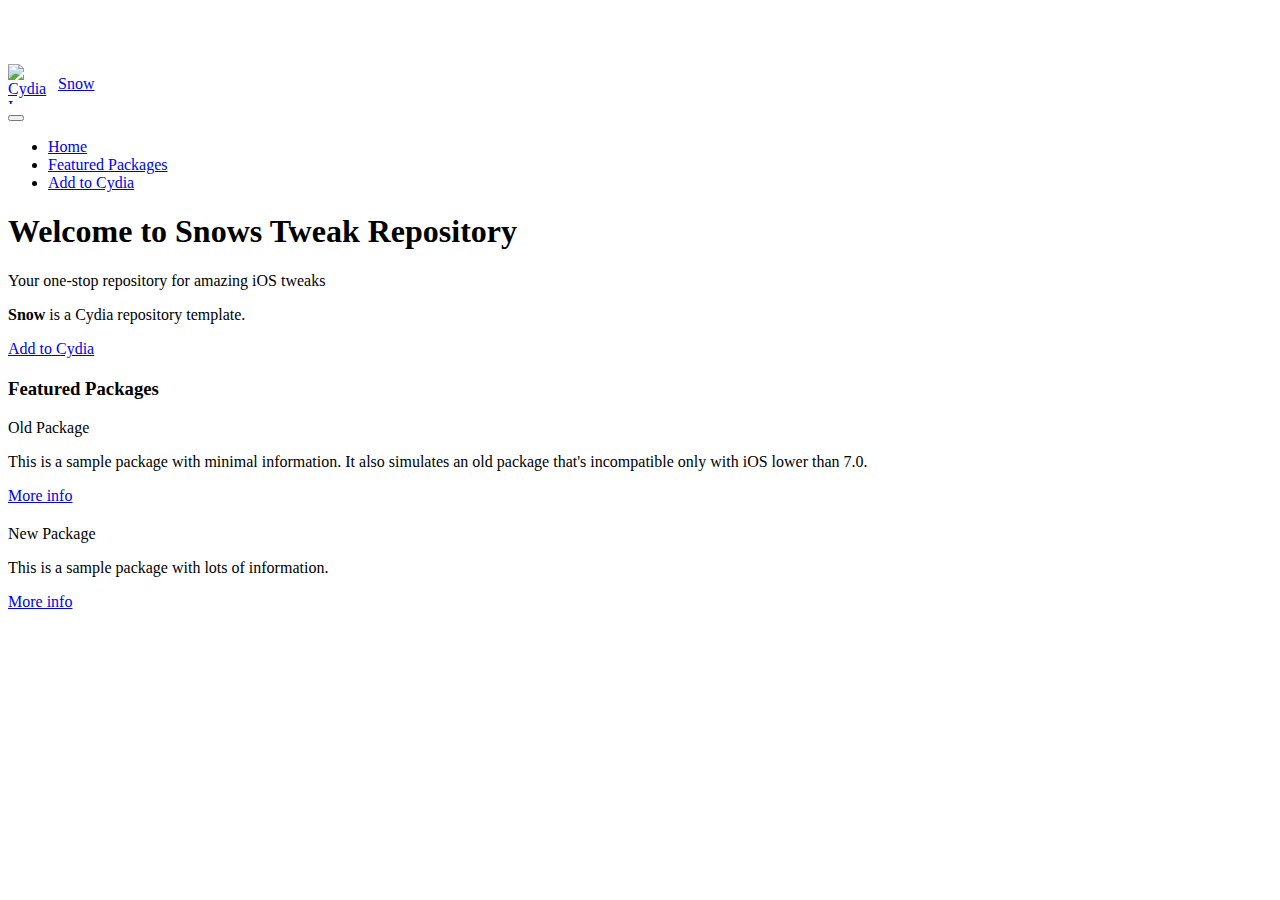
==== repo/index.html @ 6e0f1b4f "Update index.html" ====
<!DOCTYPE html>
<html lang="en">
<head>
  <title>Snow - iOS Tweaks Repository</title>
  <meta charset="utf-8">
  <meta name="viewport" content="width=device-width, initial-scale=1">
  <link rel="stylesheet" href="https://stackpath.bootstrapcdn.com/bootstrap/4.5.0/css/bootstrap.min.css" integrity="sha384-9aIt2nRpC12Uk9gS9baDl411NQApFmC26EwAOH8WgZl5MYYxFfc+NcPb1dKGj7Sk" crossorigin="anonymous">
  <link rel="stylesheet" href="depictions/style.css">
  <script src="https://ajax.googleapis.com/ajax/libs/jquery/2.1.3/jquery.min.js"></script>
  <style>
    body {
      padding-top: 56px;
    }
    .header-img {
      width: 40px;
      height: 40px;
    }
    .navbar-brand {
      display: flex;
      align-items: center;
    }
    .navbar-brand img {
      margin-right: 10px;
    }
    .card {
      margin-bottom: 20px;
    }
  </style>
</head>
<body>

<nav class="navbar navbar-expand-lg navbar-dark bg-dark fixed-top">
  <div class="container">
    <a class="navbar-brand" href="#">
      <img src="CydiaIcon.png" alt="Cydia Icon" class="header-img"> Snow
    </a>
    <button class="navbar-toggler" type="button" data-toggle="collapse" data-target="#navbarResponsive" aria-controls="navbarResponsive" aria-expanded="false" aria-label="Toggle navigation">
      <span class="navbar-toggler-icon"></span>
    </button>
    <div class="collapse navbar-collapse" id="navbarResponsive">
      <ul class="navbar-nav ml-auto">
        <li class="nav-item">
          <a class="nav-link" href="#">Home</a>
        </li>
        <li class="nav-item">
          <a class="nav-link" href="#wells">Featured Packages</a>
        </li>
        <li class="nav-item">
          <a class="nav-link" href="cydia://url/https://cydia.saurik.com/api/share#?source=https://supermamon.github.io/Reposi3/">Add to Cydia</a>
        </li>
      </ul>
    </div>
  </div>
</nav>

<header class="bg-primary text-white">
  <div class="container text-center">
    <h1>Welcome to Snows Tweak Repository</h1>
    <p class="lead">Your one-stop repository for amazing iOS tweaks</p>
  </div>
</header>

<div class="container mt-4">
  <div class="card">
    <div class="card-body">
      <p><span class="text-primary"><b>Snow</b></span> is a Cydia repository template.</p>
      <a class="btn btn-sm btn-primary" href="cydia://url/https://cydia.saurik.com/api/share#?source=https://supermamon.github.io/Reposi3/">Add to Cydia</a>
    </div>
  </div>
</div>

<div class="container mt-4">
  <h3 id="wells" class="page-header">Featured Packages</h3>
</div>

<div class="container">
  <div class="card">
    <div class="card-header">
      Old Package
    </div>
    <div class="card-body">
      <p class="card-text">This is a sample package with minimal information.
      It also simulates an old package that's incompatible only with iOS lower than 7.0.</p>
      <a class="btn btn-sm btn-primary" href="depictions/?p=com.supermamon.oldpackage">More info</a>
    </div>
  </div>
  <div class="card">
    <div class="card-header">
      New Package
    </div>
    <div class="card-body">
      <p class="card-text">This is a sample package with lots of information.</p>
      <a class="btn btn-sm btn-primary" href="depictions/?p=com.supermamon.newpackage">More info</a>
    </div>
  </div>
</div>

<script src="https://stackpath.bootstrapcdn.com/bootstrap/4.5.0/js/bootstrap.bundle.min.js" integrity="sha384-1CmrxMRARb6aLqgBO7yyAxTOQE2AKb9GfXnE94l8t/7ev+eIbbVYUew+OrCXaRkfj" crossorigin="anonymous"></script>
</body>
</html>
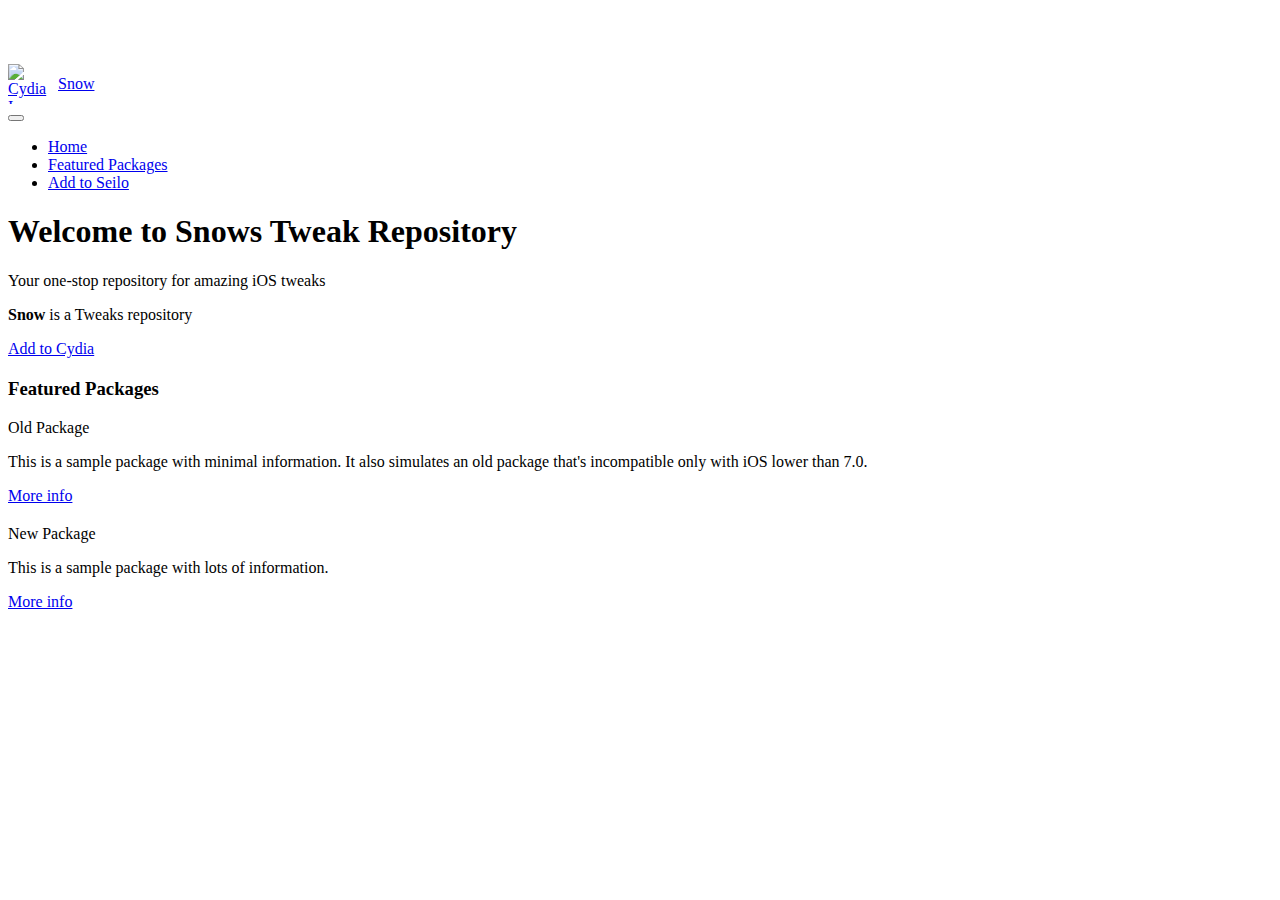
==== commit c97ff393: "Update index.html" ====
--- a/repo/index.html
+++ b/repo/index.html
@@ -46,7 +46,7 @@
           <a class="nav-link" href="#wells">Featured Packages</a>
         </li>
         <li class="nav-item">
-          <a class="nav-link" href="cydia://url/https://cydia.saurik.com/api/share#?source=https://supermamon.github.io/Reposi3/">Add to Cydia</a>
+          <a class="nav-link" href="cydia://url/https://cydia.saurik.com/api/share#?source=https://supermamon.github.io/Reposi3/">Add to Seilo</a>
         </li>
       </ul>
     </div>
@@ -63,7 +63,7 @@
 <div class="container mt-4">
   <div class="card">
     <div class="card-body">
-      <p><span class="text-primary"><b>Snow</b></span> is a Cydia repository template.</p>
+      <p><span class="text-primary"><b>Snow</b></span> is a Tweaks repository</p>
       <a class="btn btn-sm btn-primary" href="cydia://url/https://cydia.saurik.com/api/share#?source=https://supermamon.github.io/Reposi3/">Add to Cydia</a>
     </div>
   </div>
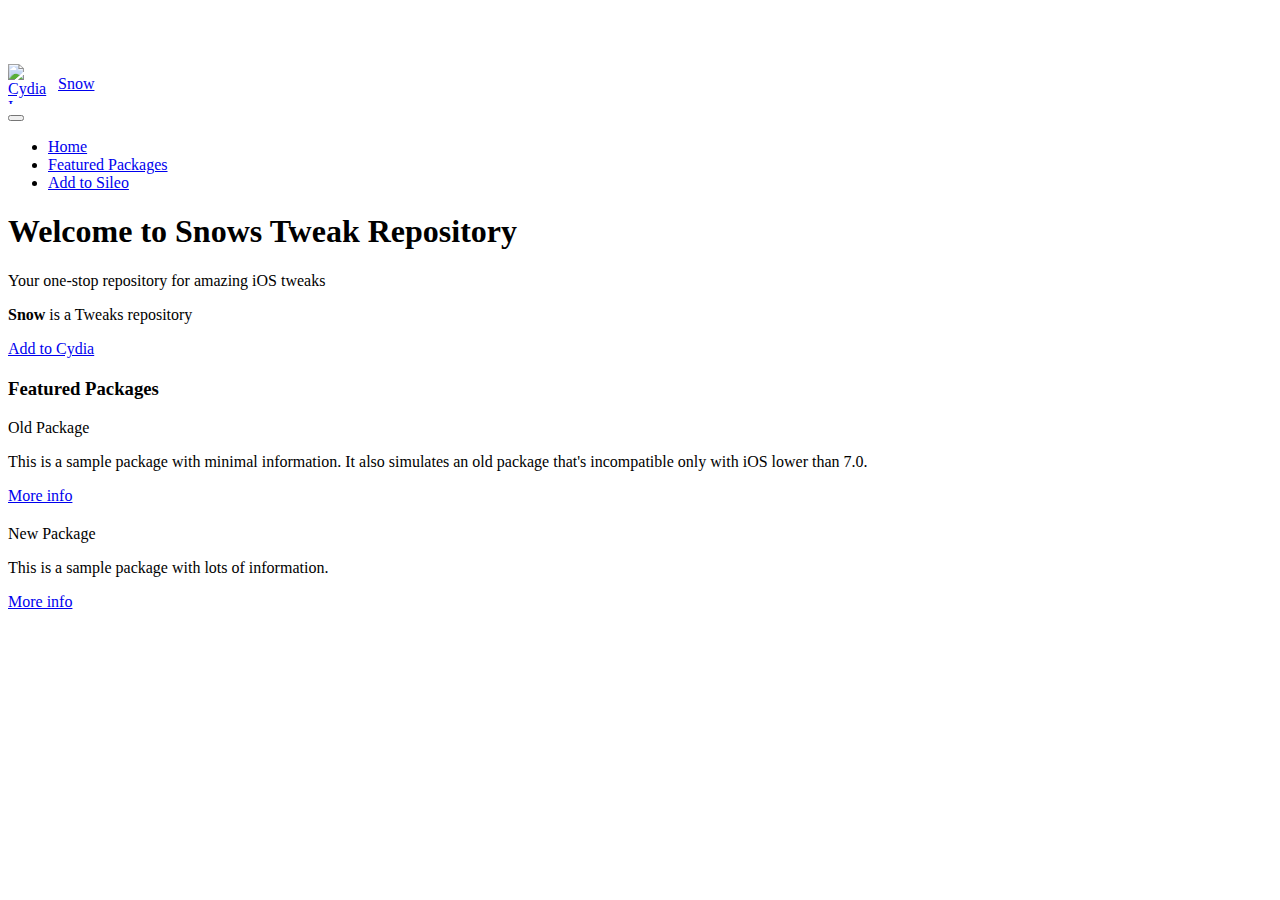
==== commit 41592e4a: "Update index.html" ====
--- a/repo/index.html
+++ b/repo/index.html
@@ -46,7 +46,7 @@
           <a class="nav-link" href="#wells">Featured Packages</a>
         </li>
         <li class="nav-item">
-          <a class="nav-link" href="cydia://url/https://cydia.saurik.com/api/share#?source=https://supermamon.github.io/Reposi3/">Add to Seilo</a>
+          <a class="nav-link" href="cydia://url/https://cydia.saurik.com/api/share#?source=https://supermamon.github.io/Reposi3/">Add to Sileo</a>
         </li>
       </ul>
     </div>
